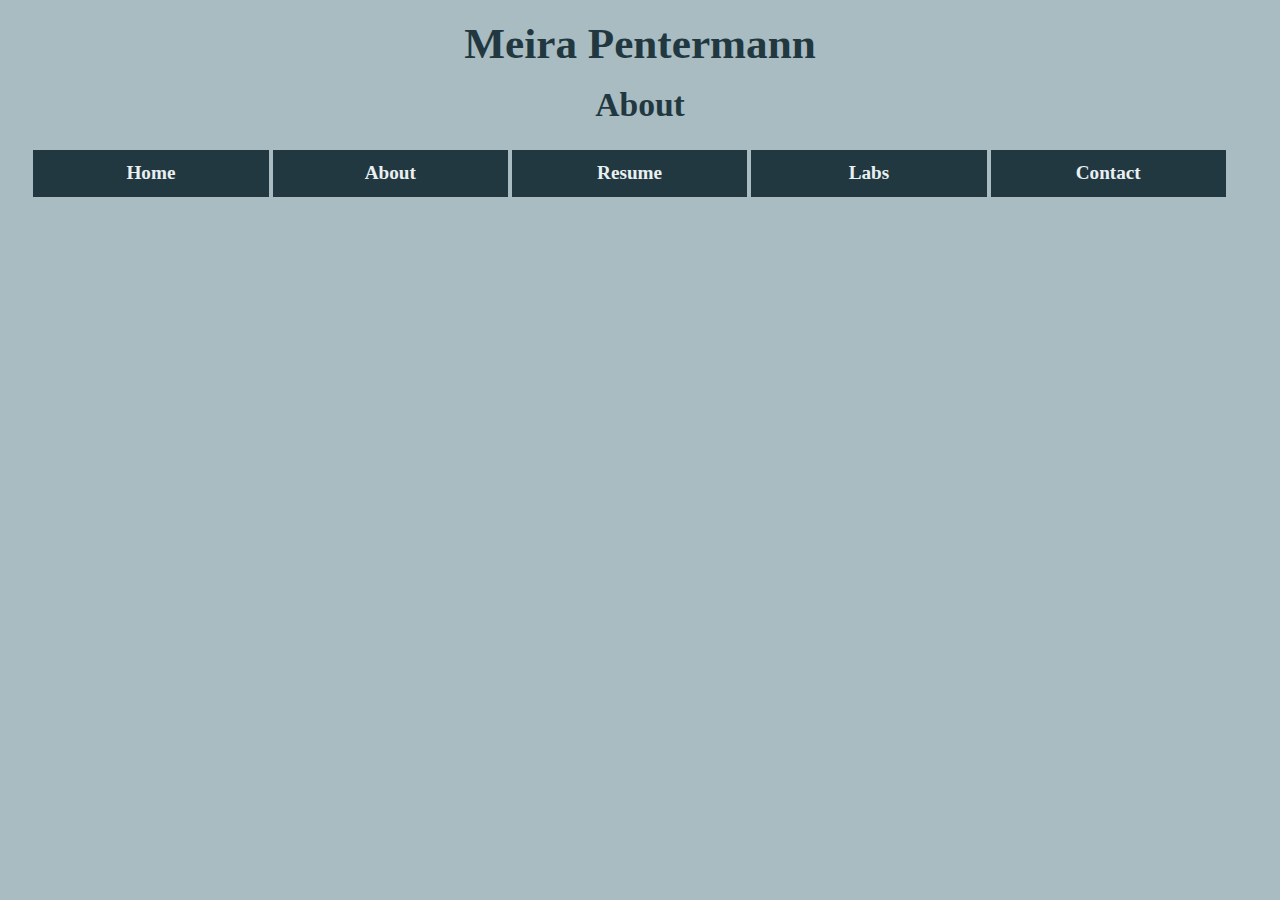
==== html/about.html @ 207ebfa5 "navbar" ====
<!DOCTYPE html>
<html>
    <head>
        <meta charset="utf-8">
        <link rel="stylesheet" href="css/master.css">
        <title>Meira Pentermann</title>
    </head>
    <body>
        <header>
            <h1>Meira Pentermann</h1>
            <h3>About</h3>
        </header>
        <div id="navbar">
            <ul>
                <li class="colorButton"><a href="index.html">Home</a></li>
                <li class="colorButton"><a href="about.html">About</a></li>
                <li class="colorButton"><a href="resume.html">Resume</a></li>
                <li class="colorButton"><a href="labs.html">Labs</a></li>
                <li class="colorButton"><a href="contact.html">Contact</a></li>
            </ul>
        </div>
        <main>
            <p></p>
        </main>
        <footer>
            <p>
            </p>
        </footer>
    </body>
</html>
---- html/css/master.css ----
* {
    background-color: #A9BCC2;
    font-size: 100%;
    top: 0;
    bottom: 0;
    left: 0;
    right: 0;
}

p {
    font-family: Tahoma, Geneva, sans-serif;
    font-size: 1.1 em;
    text-align: justify;
    margin: 2%;
    color: #223840;
}

h1, h2, h3, h4, h5, h6 {
    font-family: Georgia, serif;
    text-align: center;
    color: #223840;
    line-height: .7em;
}

h1, h2 {
    font-size: 2.7em;
    font-weight: 800;
}

h3 {
    font-size: 2.1em;
    font-weight: 700;
}

h4 {
    font-size: 1.9em;
    font-weight: 600;
}

h5 {
    font-size: 1.5em;
    font-weight: 600;
}

h6 {
    font-size: 1.3em;
    font-weight: 600;
}

div#navbar ul {
	list-style-type: none;
	padding: 0;
    margin: 0 0 0 2%;
}

div#navbar ul li {
    display: inline-block;
	text-align: center;
	margin: 0 0 2% 0;
	padding: 1%;
    width: 17%;
}

a {
    background-color: inherit;
}

div#navbar ul li a  {
	font-family: Georgia, Times, serif;
	font-weight: bold;
	font-size: 1.2em;
	text-decoration: none;
    color: #E9F0F2;
}

li.colorButton {
	background-color: #223840;
}

li.colorButton:hover {
	background-color: #392240;
}

li.colorButton:active {
	background-color: #402A22;
}
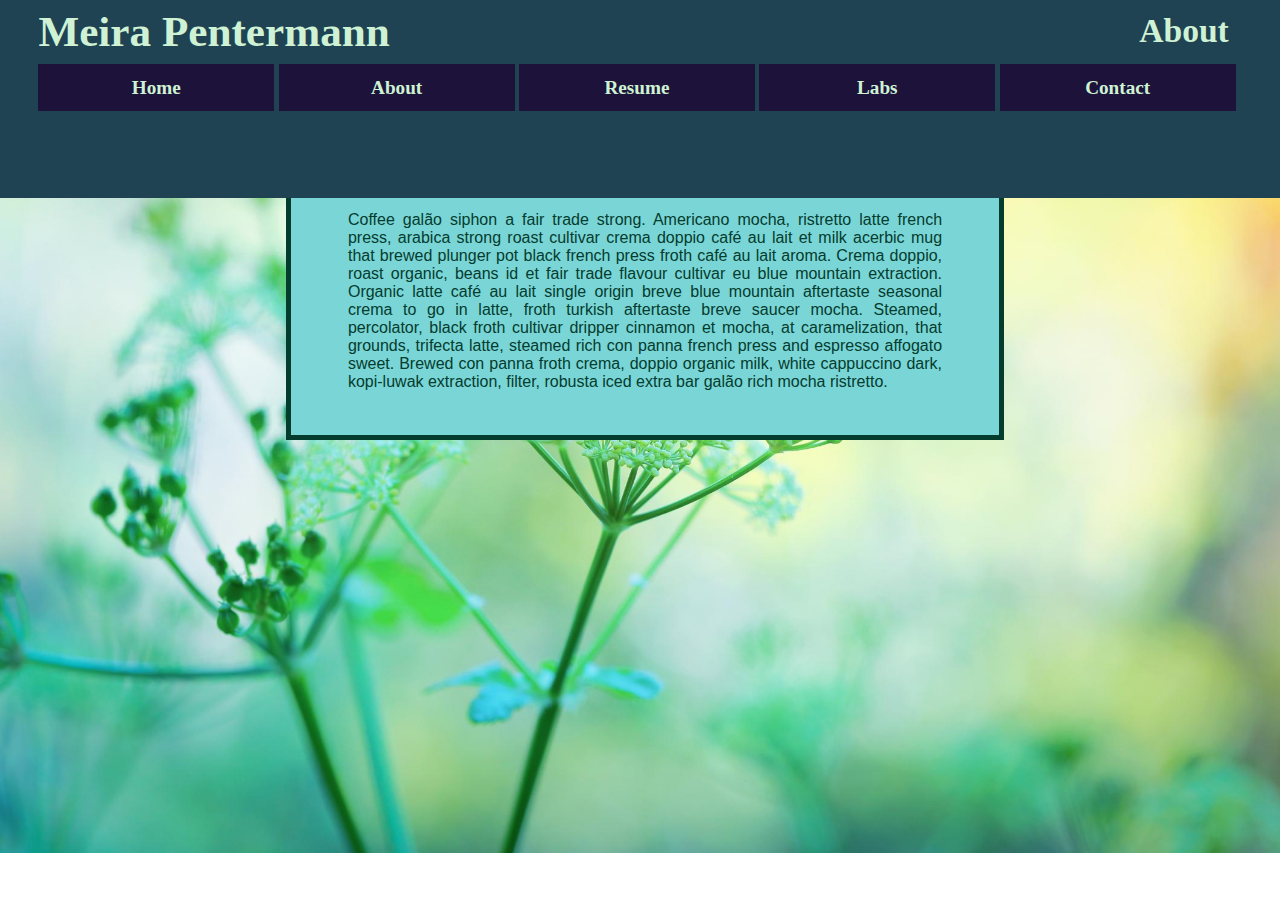
==== commit dbeb748d: "changes from last week" ====
--- a/html/about.html
+++ b/html/about.html
@@ -7,23 +7,37 @@
     </head>
     <body>
         <header>
-            <h1>Meira Pentermann</h1>
-            <h3>About</h3>
+            <h1 class="myName">Meira Pentermann</h1>
+            <h3 class="keyword">About</h3>
+            <div id="navbar">
+                <ul>
+                    <li class="colorButton"><a href="index.html">Home</a></li>
+                    <li class="colorButton"><a href="about.html">About</a></li>
+                    <li class="colorButton"><a href="resume.html">Resume</a></li>
+                    <li class="colorButton"><a href="labs.html">Labs</a></li>
+                    <li class="colorButton"><a href="contact.html">Contact</a></li>
+                </ul>
+            </div>
         </header>
-        <div id="navbar">
-            <ul>
-                <li class="colorButton"><a href="index.html">Home</a></li>
-                <li class="colorButton"><a href="about.html">About</a></li>
-                <li class="colorButton"><a href="resume.html">Resume</a></li>
-                <li class="colorButton"><a href="labs.html">Labs</a></li>
-                <li class="colorButton"><a href="contact.html">Contact</a></li>
-            </ul>
+        <div id="hidden_header">
+            <h1 class="myName">Meira Pentermann</h1>
+            <h3 class="keyword">Java Developer</h3>
+            <div id="navbar">
+                <ul>
+                    <li class="colorButton"><a href="index.html">Home</a></li>
+                    <li class="colorButton"><a href="about.html">About</a></li>
+                    <li class="colorButton"><a href="resume.html">Resume</a></li>
+                    <li class="colorButton"><a href="labs.html">Labs</a></li>
+                    <li class="colorButton"><a href="contact.html">Contact</a></li>
+                </ul>
+            </div>
         </div>
         <main>
-            <p></p>
+            <p>Coffee galão siphon a fair trade strong. Americano mocha, ristretto latte french press, arabica strong roast cultivar crema doppio café au lait et milk acerbic mug that brewed plunger pot black french press froth café au lait aroma. Crema doppio, roast organic, beans id et fair trade flavour cultivar eu blue mountain extraction. Organic latte café au lait single origin breve blue mountain aftertaste seasonal crema to go in latte, froth turkish aftertaste breve saucer mocha. Steamed, percolator, black froth cultivar dripper cinnamon et mocha, at caramelization, that grounds, trifecta latte, steamed rich con panna french press and espresso affogato sweet. Brewed con panna froth crema, doppio organic milk, white cappuccino dark, kopi-luwak extraction, filter, robusta iced extra bar galão rich mocha ristretto.</p>
         </main>
         <footer>
             <p>
+                Pumpkin spice organic mocha, wings est aromatic doppio coffee mazagran extraction. Robusta roast, dripper flavour single origin, strong eu so sweet cappuccino fair trade irish. Cultivar frappuccino, froth arabica cortado frappuccino americano. Robust, caffeine chicory, grounds, cup caramelization skinny at whipped white macchiato chicory.
             </p>
         </footer>
     </body>
--- a/html/css/master.css
+++ b/html/css/master.css
@@ -1,5 +1,4 @@
 * {
-    background-color: #A9BCC2;
     font-size: 100%;
     top: 0;
     bottom: 0;
@@ -7,19 +6,26 @@
     right: 0;
 }
 
+body {
+    font-family: Tahoma, Geneva, sans-serif;
+    color: #043c2e;
+    background-image: url("background.jpg");
+    background-position: top center;
+    background-size: cover;
+    background-repeat: no-repeat;
+}
+
 p {
-    font-family: Tahoma, Geneva, sans-serif;
     font-size: 1.1 em;
     text-align: justify;
-    margin: 2%;
-    color: #223840;
+    margin: 0 3% 1% 3%;
 }
 
-h1, h2, h3, h4, h5, h6 {
+h1, h2, h3, h4 {
     font-family: Georgia, serif;
     text-align: center;
-    color: #223840;
-    line-height: .7em;
+    line-height: .3em;
+    padding: 0;
 }
 
 h1, h2 {
@@ -33,24 +39,104 @@
 }
 
 h4 {
-    font-size: 1.9em;
-    font-weight: 600;
-}
-
-h5 {
     font-size: 1.5em;
     font-weight: 600;
 }
 
-h6 {
-    font-size: 1.3em;
-    font-weight: 600;
+h1.myName {
+    color: #cff2d4;
+    text-align: left;
+    display: inline-block;
+    float: left;
+    margin: 2% 0 2% 3%;
+}
+
+h3.keyword {
+    color: #cff2d4;
+    text-align: left;
+    display: inline-block;
+    float: right;
+    margin: 2% 4% 2% 0;
+}
+
+header {
+    background-color: #204354;
+    /*#121C3A; #3A1230; /*#224c3c; /*#154136; /*#00374c; /*#146c80; /*#36a489; /*#2f9148;*/
+    position: fixed;
+    width: 100%;
+    height: 22%;
+}
+
+#hidden_header {
+    width: 100%;
+    height: 30%;
+    visibility: hidden;
+}
+
+main {
+    background-color: #7ad5d6; /*#7de0cb; /*#7ad5d6; #B1DDDE*/
+    border: 5px solid #043c2e;
+    width: 50%;
+    height: 50%;
+    margin: 2% 22%;
+    padding: 3%;
+}
+
+footer {
+    display: none;
+    background-color: #154136;
+    color: #cff2d4;
+    width: 100%;
+    height: 6%;
+    position: relative;
+    bottom: 0;
+    left: 0;
+    margin: 0;
+    padding: 0;
+}
+
+table#labs {
+    width: 80%;
+    border-collapse: collapse;
+    border: 3px solid #324D28;
+    margin: 0 10%;
+}
+
+#labs td, #labs th {
+    text-align: center;
+    border: 1px solid #324D28;
+}
+
+table#resume {
+    width: 95%;
+    border-collapse: collapse;
+    border: 3px solid #324D28;
+    margin: 0 5%;
+    padding: 2%;
+}
+
+#resume td, #resume th {
+    text-align: left;
+    font-size: .7em;
+    padding-left: 2%;
+}
+
+#resume th {
+    font-size: .8em;
+    vertical-align: top;
+}
+
+#acclaim {
+    display:block;
+    margin 0 auto;
+    text-align: center;
+    margin-top: 10%;
 }
 
 div#navbar ul {
 	list-style-type: none;
 	padding: 0;
-    margin: 0 0 0 2%;
+    margin: 0 0 0 3%;
 }
 
 div#navbar ul li {
@@ -65,22 +151,26 @@
     background-color: inherit;
 }
 
+div#navbar {
+    clear: both;
+}
+
 div#navbar ul li a  {
 	font-family: Georgia, Times, serif;
-	font-weight: bold;
+    font-weight: 600;
 	font-size: 1.2em;
 	text-decoration: none;
-    color: #E9F0F2;
+    color: #cff2d4;
 }
 
 li.colorButton {
-	background-color: #223840;
+	background-color:  #1C123A; /*#1C123A /*#1f0838; /*#223840;*/
 }
 
 li.colorButton:hover {
-	background-color: #392240;
+	background-color: #4B2054;/*#121C3A/*#4e148d /*#392240;*/
 }
 
 li.colorButton:active {
-	background-color: #402A22;
+	background-color: #295420 /*#213808; /*#402A22;*/
 }
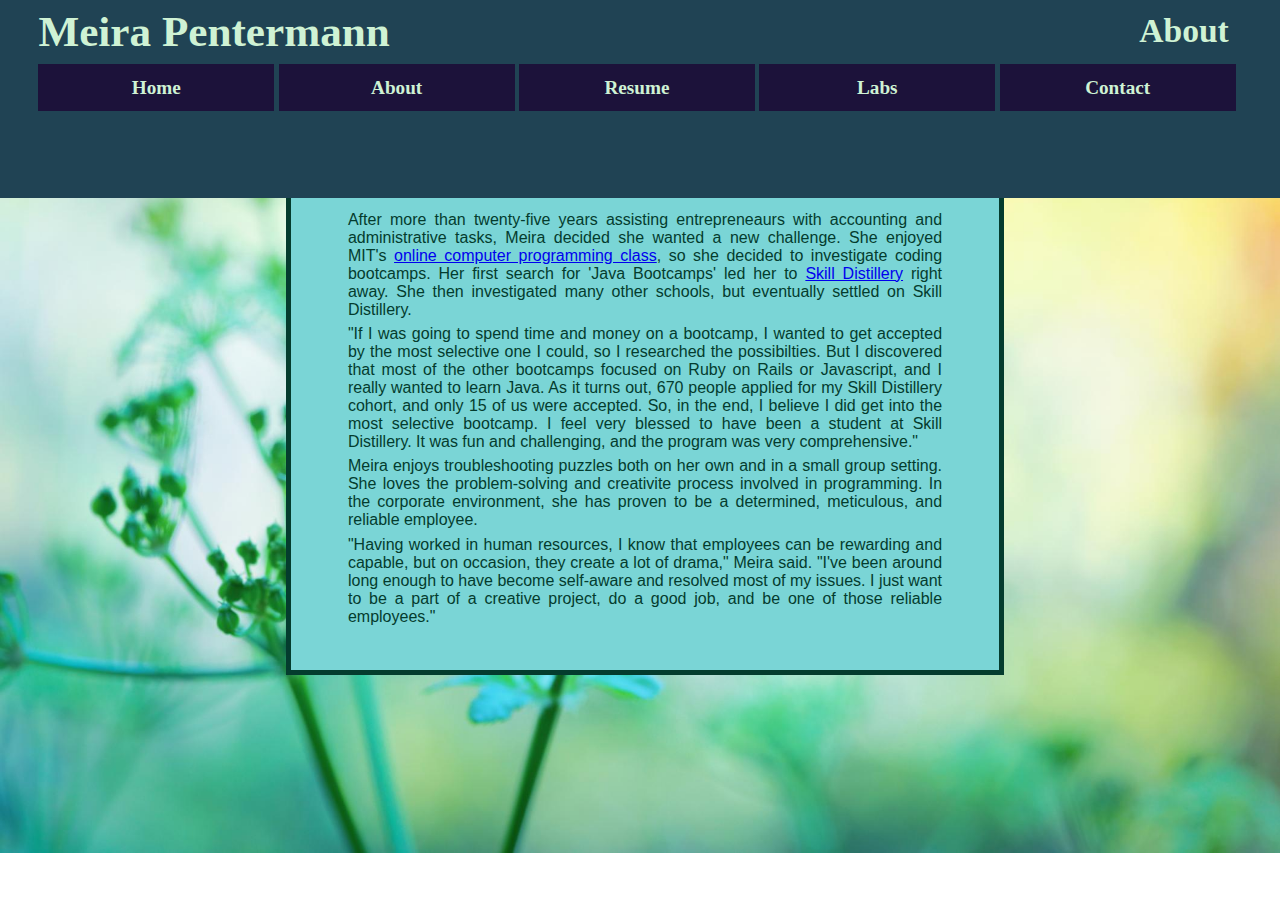
==== commit 63b92068: "Changes to About" ====
--- a/html/about.html
+++ b/html/about.html
@@ -33,11 +33,13 @@
             </div>
         </div>
         <main>
-            <p>Coffee galão siphon a fair trade strong. Americano mocha, ristretto latte french press, arabica strong roast cultivar crema doppio café au lait et milk acerbic mug that brewed plunger pot black french press froth café au lait aroma. Crema doppio, roast organic, beans id et fair trade flavour cultivar eu blue mountain extraction. Organic latte café au lait single origin breve blue mountain aftertaste seasonal crema to go in latte, froth turkish aftertaste breve saucer mocha. Steamed, percolator, black froth cultivar dripper cinnamon et mocha, at caramelization, that grounds, trifecta latte, steamed rich con panna french press and espresso affogato sweet. Brewed con panna froth crema, doppio organic milk, white cappuccino dark, kopi-luwak extraction, filter, robusta iced extra bar galão rich mocha ristretto.</p>
+            <p>After more than twenty-five years assisting entrepreneaurs with accounting and administrative tasks, Meira decided she wanted a new challenge. She enjoyed MIT's <a href="https://s3.amazonaws.com/verify.edx.org/downloads/ec45f76a4f704e6c81655d840f3e20f2/Certificate.pdf" target="_blank">online computer programming class</a>, so she decided to investigate coding bootcamps. Her first search for 'Java Bootcamps' led her to <a href="http://skilldistillery.com/" target="_blank">Skill Distillery</a> right away. She then investigated many other schools, but eventually settled on Skill Distillery.</p>
+            <p>"If I was going to spend time and money on a bootcamp, I wanted to get accepted by the most selective one I could, so I researched the possibilties. But I discovered that most of the other bootcamps focused on Ruby on Rails or Javascript, and I really wanted to learn Java. As it turns out, 670 people applied for my Skill Distillery cohort, and only 15 of us were accepted. So, in the end, I believe I did get into the most selective bootcamp. I feel very blessed to have been a student at Skill Distillery. It was fun and challenging, and the program was very comprehensive."</p>
+            <p>Meira enjoys troubleshooting puzzles both on her own and in a small group setting. She loves the problem-solving and creativite process involved in programming. In the corporate environment, she has proven to be a determined, meticulous, and reliable employee.</p>
+            <p>"Having worked in human resources, I know that employees can be rewarding and capable, but on occasion, they create a lot of drama," Meira said. "I've been around long enough to have become self-aware and resolved most of my issues. I just want to be a part of a creative project, do a good job, and be one of those reliable employees."</p>
         </main>
         <footer>
             <p>
-                Pumpkin spice organic mocha, wings est aromatic doppio coffee mazagran extraction. Robusta roast, dripper flavour single origin, strong eu so sweet cappuccino fair trade irish. Cultivar frappuccino, froth arabica cortado frappuccino americano. Robust, caffeine chicory, grounds, cup caramelization skinny at whipped white macchiato chicory.
             </p>
         </footer>
     </body>
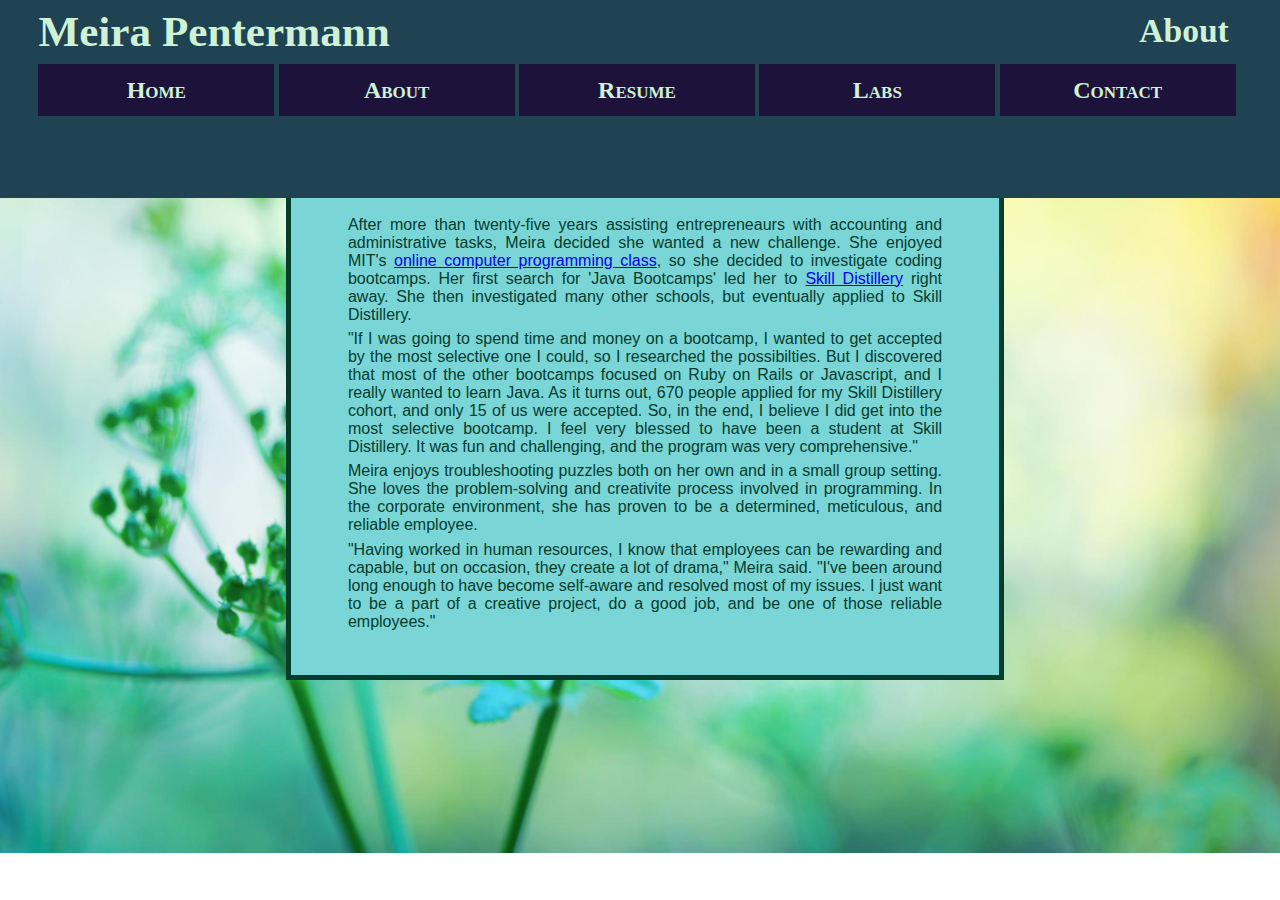
==== commit d9041af4: "changes to labs resume and about" ====
--- a/html/about.html
+++ b/html/about.html
@@ -33,7 +33,7 @@
             </div>
         </div>
         <main>
-            <p>After more than twenty-five years assisting entrepreneaurs with accounting and administrative tasks, Meira decided she wanted a new challenge. She enjoyed MIT's <a href="https://s3.amazonaws.com/verify.edx.org/downloads/ec45f76a4f704e6c81655d840f3e20f2/Certificate.pdf" target="_blank">online computer programming class</a>, so she decided to investigate coding bootcamps. Her first search for 'Java Bootcamps' led her to <a href="http://skilldistillery.com/" target="_blank">Skill Distillery</a> right away. She then investigated many other schools, but eventually settled on Skill Distillery.</p>
+            <p>After more than twenty-five years assisting entrepreneaurs with accounting and administrative tasks, Meira decided she wanted a new challenge. She enjoyed MIT's <a href="https://s3.amazonaws.com/verify.edx.org/downloads/ec45f76a4f704e6c81655d840f3e20f2/Certificate.pdf" target="_blank">online computer programming class</a>, so she decided to investigate coding bootcamps. Her first search for 'Java Bootcamps' led her to <a href="http://skilldistillery.com/" target="_blank">Skill Distillery</a> right away. She then investigated many other schools, but eventually applied to Skill Distillery.</p>
             <p>"If I was going to spend time and money on a bootcamp, I wanted to get accepted by the most selective one I could, so I researched the possibilties. But I discovered that most of the other bootcamps focused on Ruby on Rails or Javascript, and I really wanted to learn Java. As it turns out, 670 people applied for my Skill Distillery cohort, and only 15 of us were accepted. So, in the end, I believe I did get into the most selective bootcamp. I feel very blessed to have been a student at Skill Distillery. It was fun and challenging, and the program was very comprehensive."</p>
             <p>Meira enjoys troubleshooting puzzles both on her own and in a small group setting. She loves the problem-solving and creativite process involved in programming. In the corporate environment, she has proven to be a determined, meticulous, and reliable employee.</p>
             <p>"Having worked in human resources, I know that employees can be rewarding and capable, but on occasion, they create a lot of drama," Meira said. "I've been around long enough to have become self-aware and resolved most of my issues. I just want to be a part of a creative project, do a good job, and be one of those reliable employees."</p>
--- a/html/css/master.css
+++ b/html/css/master.css
@@ -158,7 +158,8 @@
 div#navbar ul li a  {
 	font-family: Georgia, Times, serif;
     font-weight: 600;
-	font-size: 1.2em;
+	font-size: 1.5em;
+    font-variant: small-caps;
 	text-decoration: none;
     color: #cff2d4;
 }
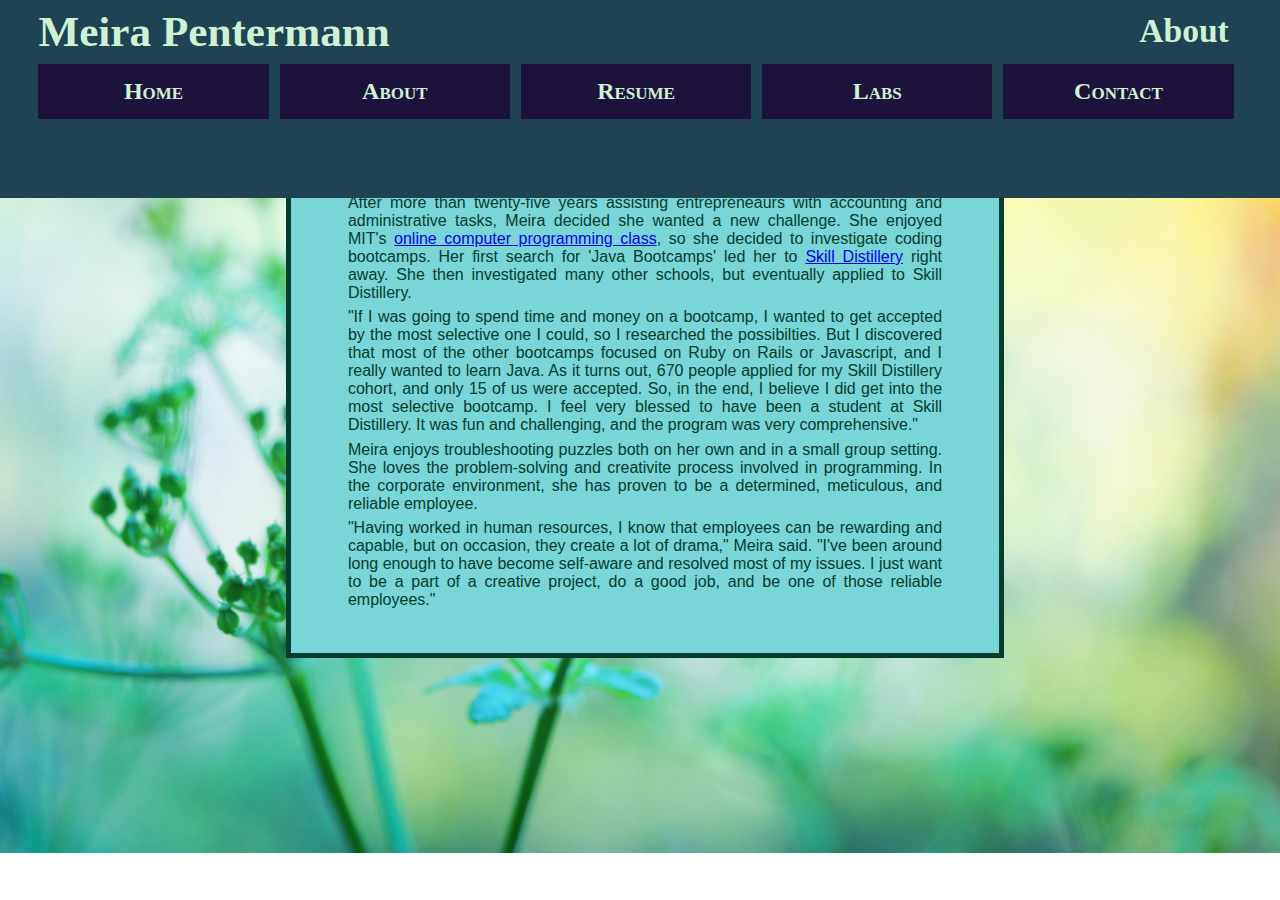
==== commit 5d3c2da0: "fix buttons so whole button is clicked" ====
--- a/html/about.html
+++ b/html/about.html
@@ -10,26 +10,22 @@
             <h1 class="myName">Meira Pentermann</h1>
             <h3 class="keyword">About</h3>
             <div id="navbar">
-                <ul>
-                    <li class="colorButton"><a href="index.html">Home</a></li>
-                    <li class="colorButton"><a href="about.html">About</a></li>
-                    <li class="colorButton"><a href="resume.html">Resume</a></li>
-                    <li class="colorButton"><a href="labs.html">Labs</a></li>
-                    <li class="colorButton"><a href="contact.html">Contact</a></li>
-                </ul>
+                    <a href="index.html" class="colorButton"><input type="submit" value="Home"</input></a>
+                    <a href="about.html" class="colorButton"><input type="submit" value="About"</input></a>
+                    <a href="resume.html" class="colorButton"><input type="submit" value="Resume"</input></a>
+                    <a href="labs.html" class="colorButton"><input type="submit" value="Labs"</input></a>
+                    <a href="contact.html" class="colorButton"><input type="submit" value="Contact"</input></a>
             </div>
         </header>
         <div id="hidden_header">
             <h1 class="myName">Meira Pentermann</h1>
             <h3 class="keyword">Java Developer</h3>
             <div id="navbar">
-                <ul>
-                    <li class="colorButton"><a href="index.html">Home</a></li>
-                    <li class="colorButton"><a href="about.html">About</a></li>
-                    <li class="colorButton"><a href="resume.html">Resume</a></li>
-                    <li class="colorButton"><a href="labs.html">Labs</a></li>
-                    <li class="colorButton"><a href="contact.html">Contact</a></li>
-                </ul>
+                    <a href="index.html" class="colorButton"><input type="submit" value="Home"</input></a>
+                    <a href="about.html" class="colorButton"><input type="submit" value="About"</input></a>
+                    <a href="resume.html" class="colorButton"><input type="submit" value="Resume"</input></a>
+                    <a href="labs.html" class="colorButton"><input type="submit" value="Labs"</input></a>
+                    <a href="contact.html" class="colorButton"><input type="submit" value="Contact"</input></a>
             </div>
         </div>
         <main>
--- a/html/css/master.css
+++ b/html/css/master.css
@@ -61,7 +61,6 @@
 
 header {
     background-color: #204354;
-    /*#121C3A; #3A1230; /*#224c3c; /*#154136; /*#00374c; /*#146c80; /*#36a489; /*#2f9148;*/
     position: fixed;
     width: 100%;
     height: 22%;
@@ -133,45 +132,48 @@
     margin-top: 10%;
 }
 
-div#navbar ul {
+div#navbar {
+    clear: both;
+}
+
+div#navbar a{
 	list-style-type: none;
 	padding: 0;
-    margin: 0 0 0 3%;
-}
-
-div#navbar ul li {
-    display: inline-block;
-	text-align: center;
-	margin: 0 0 2% 0;
-	padding: 1%;
-    width: 17%;
+    margin: 0 .5% 0 0;
 }
 
 a {
     background-color: inherit;
 }
 
-div#navbar {
-    clear: both;
+a input[type="submit"] {
+    font-family: Georgia, Times, serif;
+    font-weight: 600;
+    font-size: 1.5em;
+    font-variant: small-caps;
+    text-decoration: none;
+    color: #cff2d4;
+    display: inline-block;
+    text-align: center;
+    padding: 1% 0 1% 0;
+    width: 18%;
 }
 
-div#navbar ul li a  {
-	font-family: Georgia, Times, serif;
-    font-weight: 600;
-	font-size: 1.5em;
-    font-variant: small-caps;
-	text-decoration: none;
-    color: #cff2d4;
+a input[value="Home"] {
+    margin-left: 3%;
 }
 
-li.colorButton {
-	background-color:  #1C123A; /*#1C123A /*#1f0838; /*#223840;*/
+a.colorButton input{
+	background-color:  #1C123A;
+    border: 1px solid #1C123A;
 }
 
-li.colorButton:hover {
-	background-color: #4B2054;/*#121C3A/*#4e148d /*#392240;*/
+a.colorButton input:hover {
+	background-color: #4B2054;
+    border: 1px solid #4B2054;
 }
 
-li.colorButton:active {
-	background-color: #295420 /*#213808; /*#402A22;*/
+a.colorButton input:active {
+	background-color: #295420;
+    border: 1px solid #295420;
 }
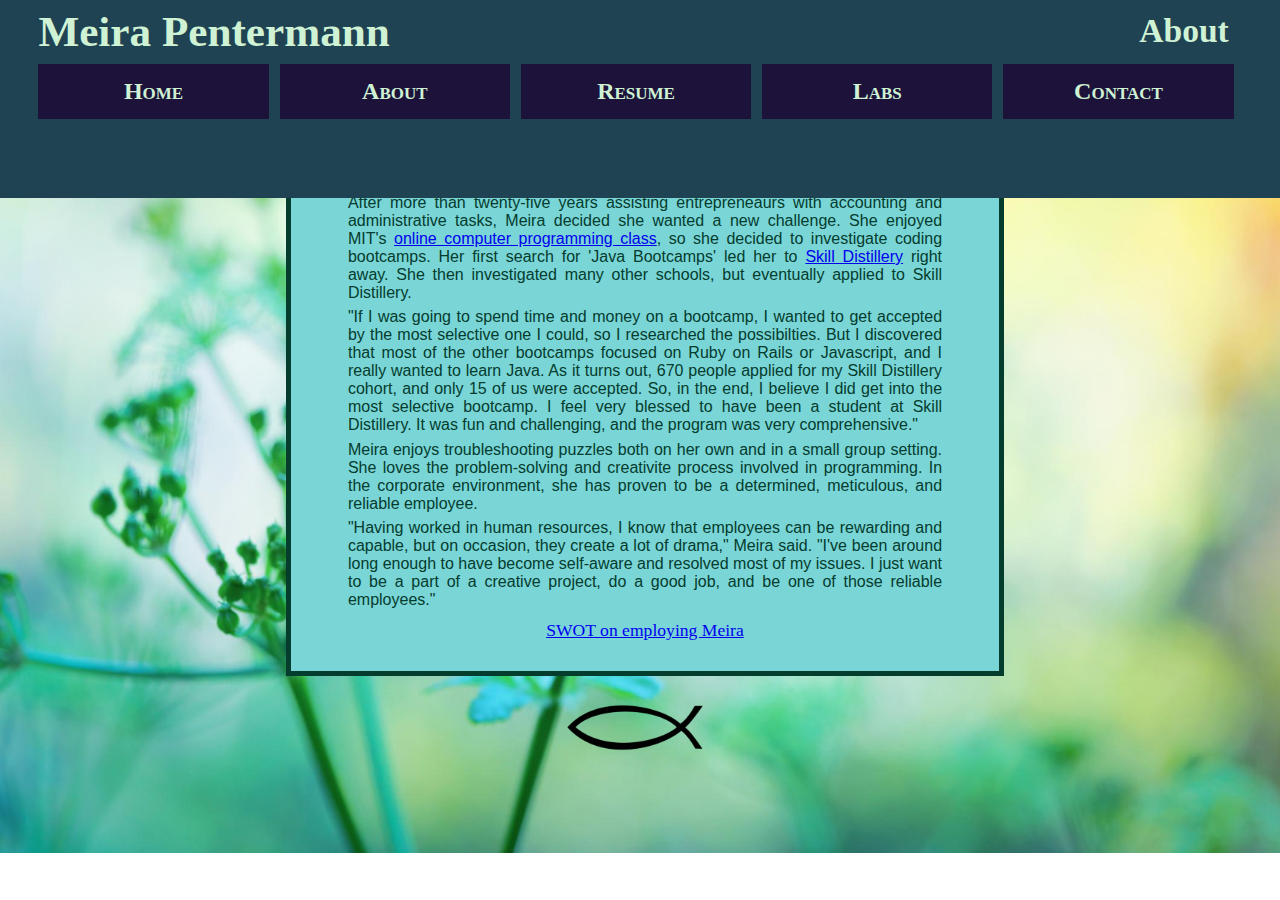
==== commit b2a053c9: "updating personal site" ====
--- a/html/about.html
+++ b/html/about.html
@@ -10,22 +10,22 @@
             <h1 class="myName">Meira Pentermann</h1>
             <h3 class="keyword">About</h3>
             <div id="navbar">
-                    <a href="index.html" class="colorButton"><input type="submit" value="Home"</input></a>
-                    <a href="about.html" class="colorButton"><input type="submit" value="About"</input></a>
-                    <a href="resume.html" class="colorButton"><input type="submit" value="Resume"</input></a>
-                    <a href="labs.html" class="colorButton"><input type="submit" value="Labs"</input></a>
-                    <a href="contact.html" class="colorButton"><input type="submit" value="Contact"</input></a>
+                    <a href="index.html" class="colorButton"><input type="submit" value="Home"></input></a>
+                    <a href="about.html" class="colorButton"><input type="submit" value="About"></input></a>
+                    <a href="resume.html" class="colorButton"><input type="submit" value="Resume"></input></a>
+                    <a href="labs.html" class="colorButton"><input type="submit" value="Labs"></input></a>
+                    <a href="contact.html" class="colorButton"><input type="submit" value="Contact"></input></a>
             </div>
         </header>
         <div id="hidden_header">
             <h1 class="myName">Meira Pentermann</h1>
             <h3 class="keyword">Java Developer</h3>
             <div id="navbar">
-                    <a href="index.html" class="colorButton"><input type="submit" value="Home"</input></a>
-                    <a href="about.html" class="colorButton"><input type="submit" value="About"</input></a>
-                    <a href="resume.html" class="colorButton"><input type="submit" value="Resume"</input></a>
-                    <a href="labs.html" class="colorButton"><input type="submit" value="Labs"</input></a>
-                    <a href="contact.html" class="colorButton"><input type="submit" value="Contact"</input></a>
+                    <a href="index.html" class="colorButton"><input type="submit" value="Home"></input></a>
+                    <a href="about.html" class="colorButton"><input type="submit" value="About"></input></a>
+                    <a href="resume.html" class="colorButton"><input type="submit" value="Resume"></input></a>
+                    <a href="labs.html" class="colorButton"><input type="submit" value="Labs"></input></a>
+                    <a href="contact.html" class="colorButton"><input type="submit" value="Contact"></input></a>
             </div>
         </div>
         <main>
@@ -33,7 +33,12 @@
             <p>"If I was going to spend time and money on a bootcamp, I wanted to get accepted by the most selective one I could, so I researched the possibilties. But I discovered that most of the other bootcamps focused on Ruby on Rails or Javascript, and I really wanted to learn Java. As it turns out, 670 people applied for my Skill Distillery cohort, and only 15 of us were accepted. So, in the end, I believe I did get into the most selective bootcamp. I feel very blessed to have been a student at Skill Distillery. It was fun and challenging, and the program was very comprehensive."</p>
             <p>Meira enjoys troubleshooting puzzles both on her own and in a small group setting. She loves the problem-solving and creativite process involved in programming. In the corporate environment, she has proven to be a determined, meticulous, and reliable employee.</p>
             <p>"Having worked in human resources, I know that employees can be rewarding and capable, but on occasion, they create a lot of drama," Meira said. "I've been around long enough to have become self-aware and resolved most of my issues. I just want to be a part of a creative project, do a good job, and be one of those reliable employees."</p>
+            <h6><a href="swot.html">SWOT on employing Meira</a></h6>
+            <!-- <h6><a href="images/MeiraCultureIndex.PNG" target="_blank">Culture Index Profile</a></h6> -->
         </main>
+        <div id="fish">
+            <img src="fish.png" height="50" alt="fish">
+        </div>
         <footer>
             <p>
             </p>
--- a/html/css/master.css
+++ b/html/css/master.css
@@ -21,7 +21,7 @@
     margin: 0 3% 1% 3%;
 }
 
-h1, h2, h3, h4 {
+h1, h2, h3, h4, h6 {
     font-family: Georgia, serif;
     text-align: center;
     line-height: .3em;
@@ -41,6 +41,13 @@
 h4 {
     font-size: 1.5em;
     font-weight: 600;
+    margin-top: 0;
+}
+
+h6 {
+    font-size: 1.1em;
+    font-weight: 400;
+    margin: 3% 0 0 0;
 }
 
 h1.myName {
@@ -95,22 +102,22 @@
 }
 
 table#labs {
-    width: 80%;
-    border-collapse: collapse;
-    border: 3px solid #324D28;
-    margin: 0 10%;
-}
-
-#labs td, #labs th {
-    text-align: center;
-    border: 1px solid #324D28;
-}
-
-table#resume {
-    width: 95%;
+    width: 90%;
     border-collapse: collapse;
     border: 3px solid #324D28;
     margin: 0 5%;
+}
+
+#labs td, #labs th {
+    text-align: center;
+    border: 1px solid #324D28;
+}
+
+table#resume {
+    width: 94%;
+    border-collapse: collapse;
+    border: 3px solid #324D28;
+    margin: 0 3%;
     padding: 2%;
 }
 
@@ -125,11 +132,50 @@
     vertical-align: top;
 }
 
+table#swot {
+    width: 95%;
+    border-collapse: collapse;
+    /*border: 3px solid #324D28;*/
+    margin: 0 3%;
+    padding: 1%;
+}
+
+#swot td, #swot th {
+    text-align: left;
+    font-size: 1em;
+    padding-left: .5%;
+}
+
+#swot th {
+    font-size: 1em;
+    vertical-align: top;
+    padding-top: 3%;
+}
+
+#swot ul li {
+    text-align: left;
+    text-indent: none;
+}
+
+#swot ul  {
+    list-style-type: none;
+    list-style-position: inside;
+    margin: 0;
+    padding: 0;
+}
+
 #acclaim {
     display:block;
     margin 0 auto;
     text-align: center;
     margin-top: 10%;
+}
+
+#fish {
+    display:block;
+    margin 0 auto;
+    text-align: center;
+    margin-top: 1%;
 }
 
 div#navbar {
